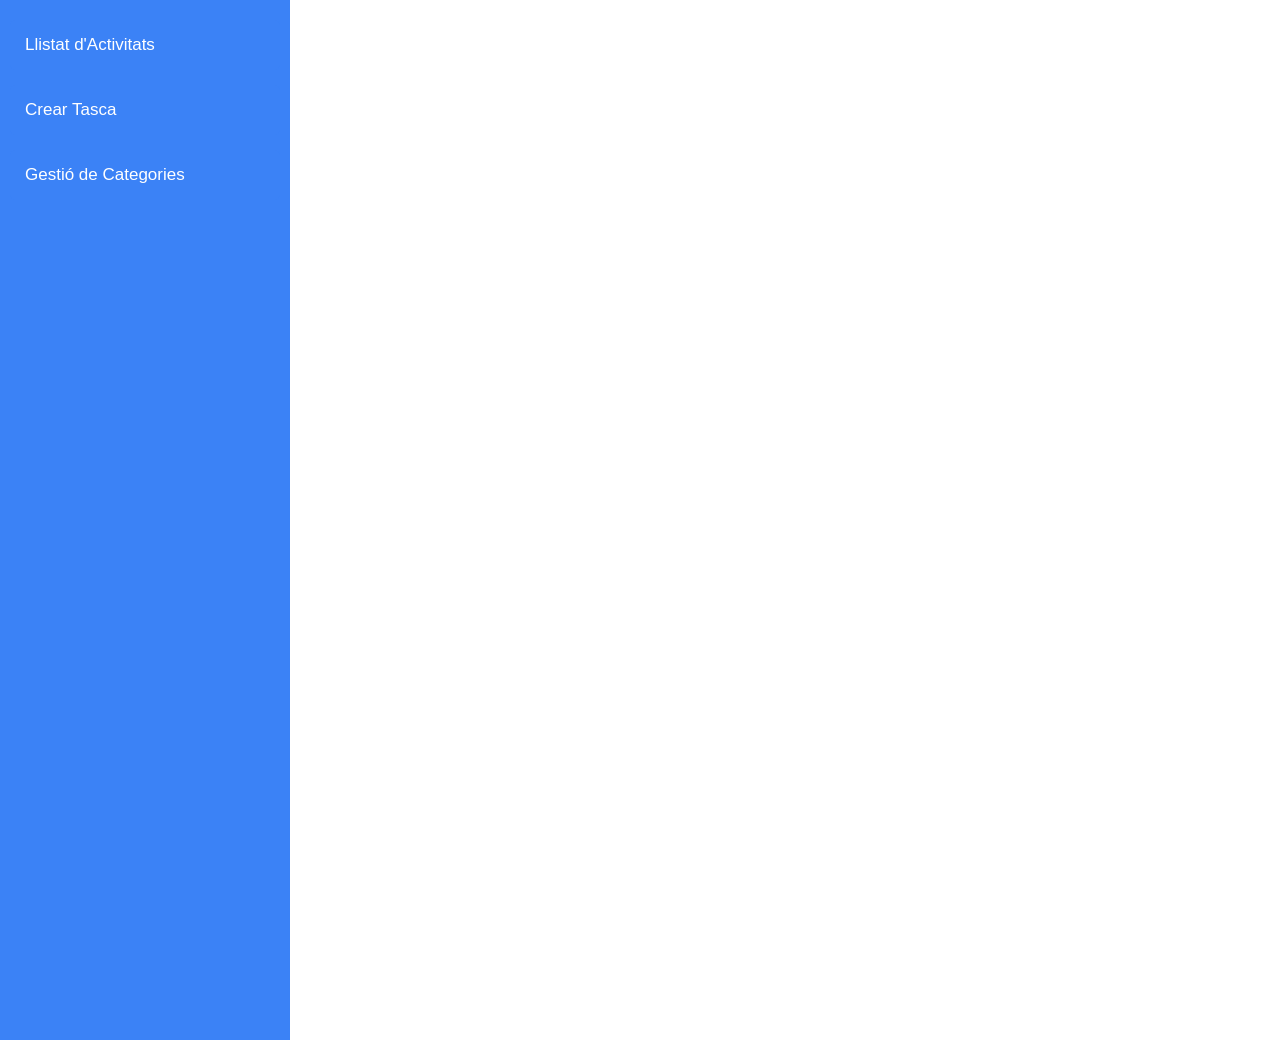
==== index.html @ 36e245d6 "feat: clase menu creada al css" ====
<!DOCTYPE html>
<html lang="ca">
    <head>
	    <meta charset="UTF-8">
	    <meta name="viewport" content="width=device-width, initial-scale=1">
	    <meta name="description" content="Gestor personal d'activitats">
	    <meta name="author" content="">

        <link rel="stylesheet" href="css/style.css">
	    <link rel="apple-touch-icon" href="">
	    <link rel="icon" href="" type="">
    </head>

    <body>
        <div class="menu">
            <button onclick="irPagina('index.html')">Llistat d'Activitats</button>
            <button onclick="irPagina('crear-tasca.html')">Crear Tasca</button>
            <button onclick="irPagina('categories.html')">Gestió de Categories</button>
        </div>

        <div class="contingut">
        </div>

    </body>
</html>
---- css/style.css ----
body {
    margin: 0;
    display: flex;
}

.menu {
    width: 270px;
    height: 1000px;
    background-color: #3b82f6;
    display: flex;
    flex-direction: column;
    padding: 20px 10px;
    gap: 15px;
}

.menu button {
    background-color: #3b82f6;
    border: none;
    color: white;
    padding: 15px;
    text-align: left;
    font-size: 17px;
    cursor: pointer;
    border-radius: 5px;
}

.menu button:hover {
    background-color: #2563eb;
}

.contingut {
    flex: 1;
    padding: 20px;
}
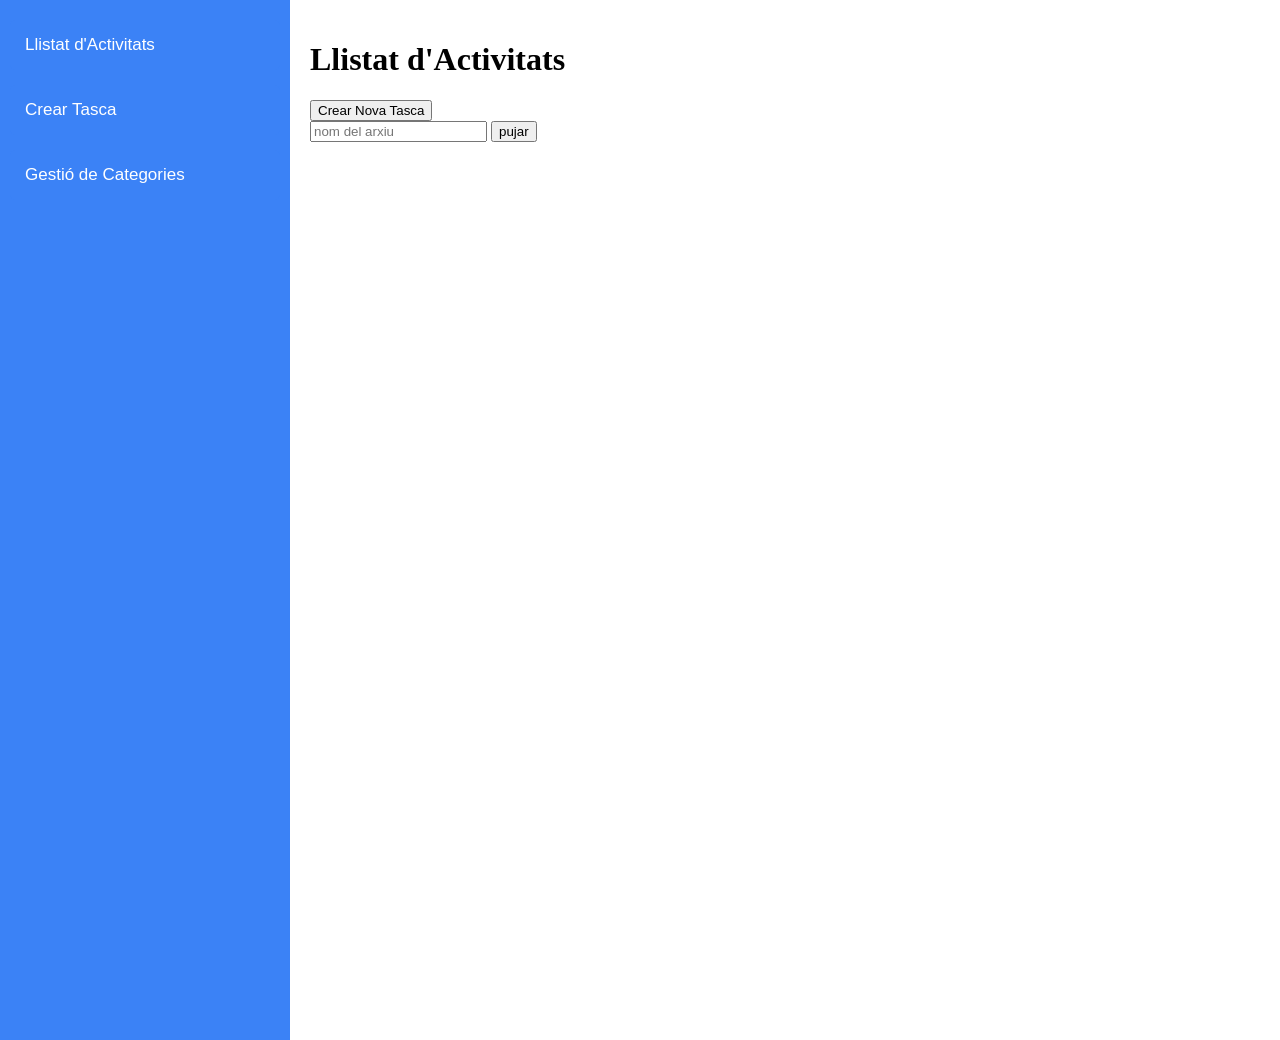
==== commit 4c8aa672: "feat: estructura bàsica html per Llistat d'Activitats" ====
--- a/index.html
+++ b/index.html
@@ -19,6 +19,16 @@
         </div>
 
         <div class="contingut">
+            <div class="header">
+                <h1>Llistat d'Activitats</h1>
+                <div class="accions">
+                    <button class="boto-crear">Crear Nova Tasca</button>
+                    <div class="importar">
+                        <input type="text" placeholder="nom del arxiu">
+                        <button class="boto-pujar">pujar</button>
+                    </div>
+                </div>
+            </div>
         </div>
 
     </body>
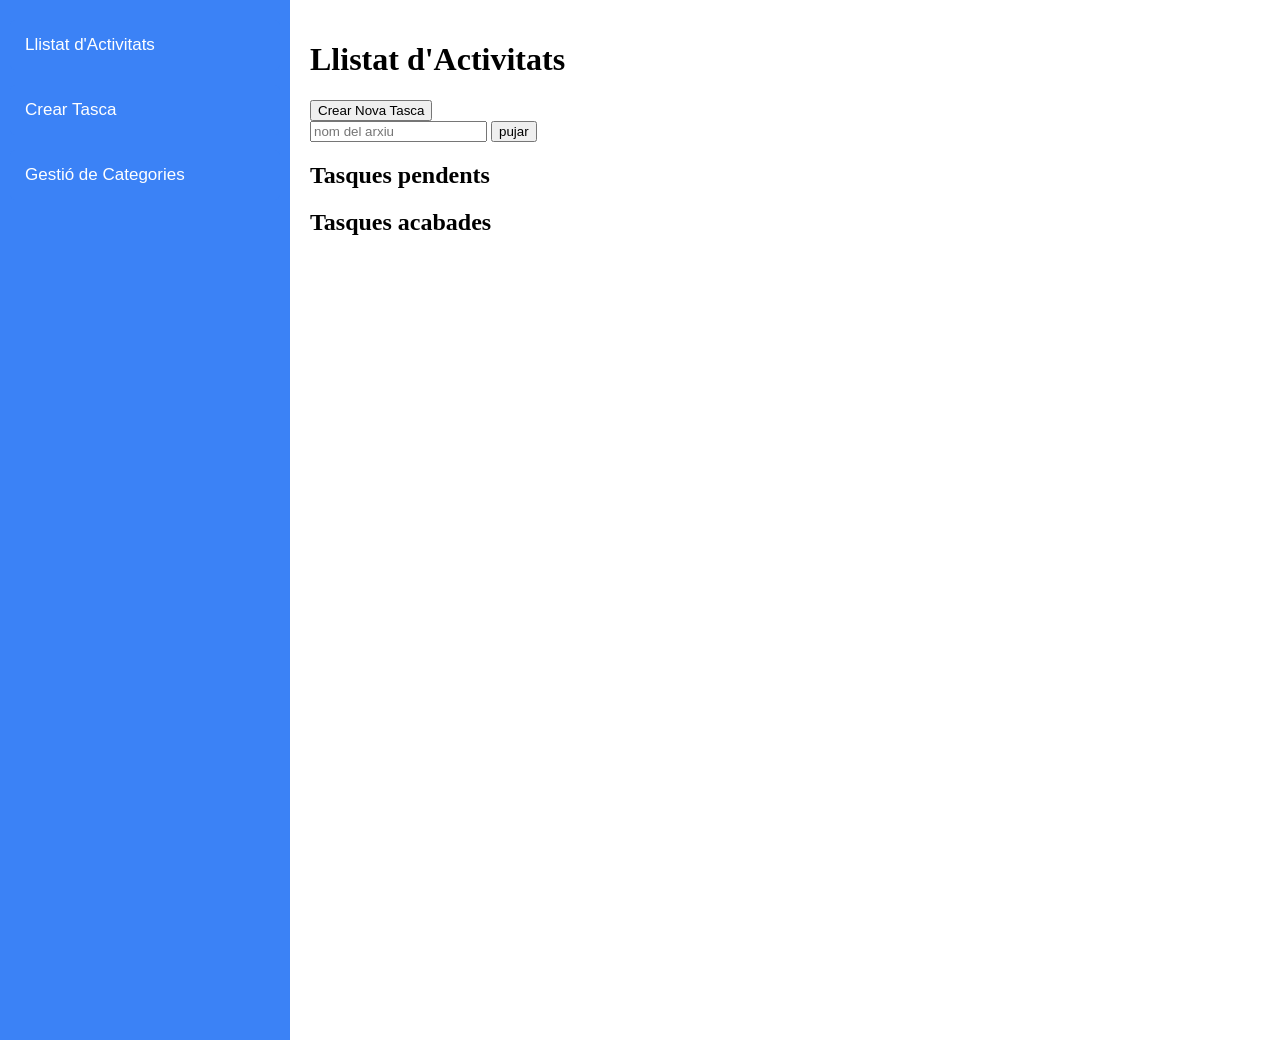
==== commit 9854004a: "feat: apartats html per Tasques pendents i Tasques acabades creats" ====
--- a/index.html
+++ b/index.html
@@ -29,7 +29,19 @@
                     </div>
                 </div>
             </div>
+
+            <div class="apartat">
+                <h2>Tasques pendents</h2>
+                <div id="tasques-pendents">
+                </div>
+            </div>
+
+            <div class="apartat">
+                <h2>Tasques acabades</h2>
+                <div id="tasques-acabades">
+                </div>
+            </div>
+
         </div>
-
     </body>
 </html>
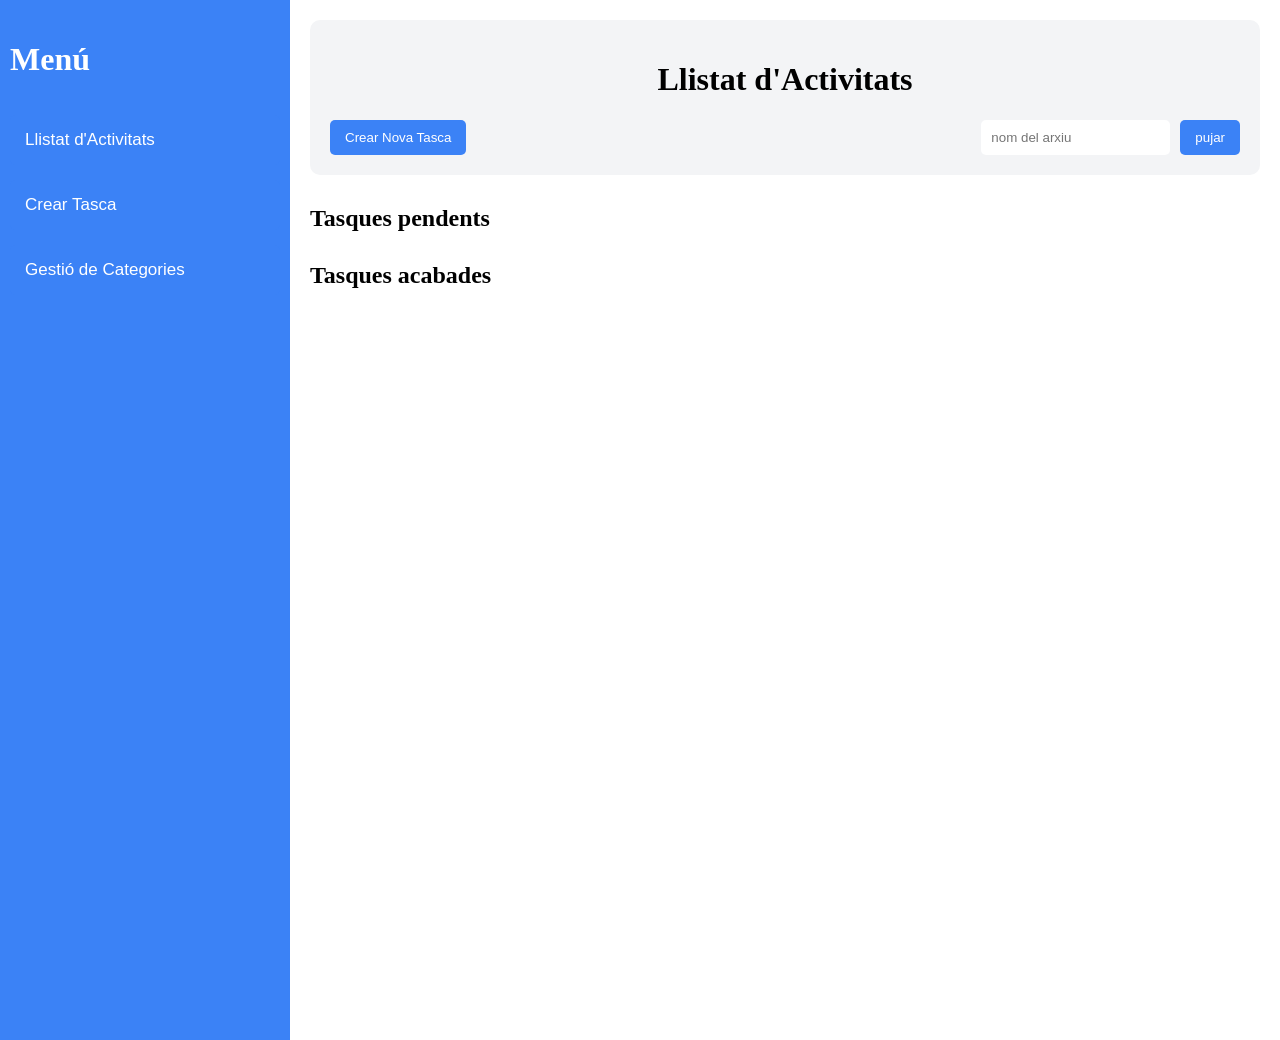
==== commit fcf7eca6: "feat: Text "Menú" afegit al menú" ====
--- a/index.html
+++ b/index.html
@@ -13,6 +13,7 @@
 
     <body>
         <div class="menu">
+            <h1>Menú</h1>
             <button onclick="irPagina('index.html')">Llistat d'Activitats</button>
             <button onclick="irPagina('crear-tasca.html')">Crear Tasca</button>
             <button onclick="irPagina('categories.html')">Gestió de Categories</button>
--- a/css/style.css
+++ b/css/style.css
@@ -11,6 +11,10 @@
     flex-direction: column;
     padding: 20px 10px;
     gap: 15px;
+}
+
+.menu h1 {
+    color: white;
 }
 
 .menu button {
@@ -31,4 +35,67 @@
 .contingut {
     flex: 1;
     padding: 20px;
+}
+
+/* header */
+.header {
+    background-color: #f3f4f6;
+    padding: 20px;
+    border-radius: 10px;
+}
+
+.header h1 {
+    display: flex;
+    justify-content: center;
+}
+
+/* accions */
+.accions {
+    display: flex;
+    justify-content: space-between;
+}
+
+/* Botó Crear Nova Tasca */
+.boto-crear {
+    background-color: #3b82f6;
+    color: white;
+    border: none;
+    padding: 10px 15px;
+    border-radius: 5px;
+    cursor: pointer;
+}
+
+.boto-crear:hover {
+    background-color: #2563eb;
+}
+
+/* importar */
+.importar {
+    display: flex;
+    gap: 10px;
+}
+
+.importar input {
+    padding: 10px;
+    border: 1px;
+    border-radius: 5px;
+}
+
+/* Botó pujar */
+.boto-pujar {
+    background-color: #3b82f6;
+    color: white;
+    border: none;
+    padding: 10px 15px;
+    border-radius: 5px;
+    cursor: pointer;
+}
+
+.boto-pujar:hover {
+    background-color: #2563eb;
+}
+
+/* apartats */
+.apartat {
+    margin-top: 30px;
 }
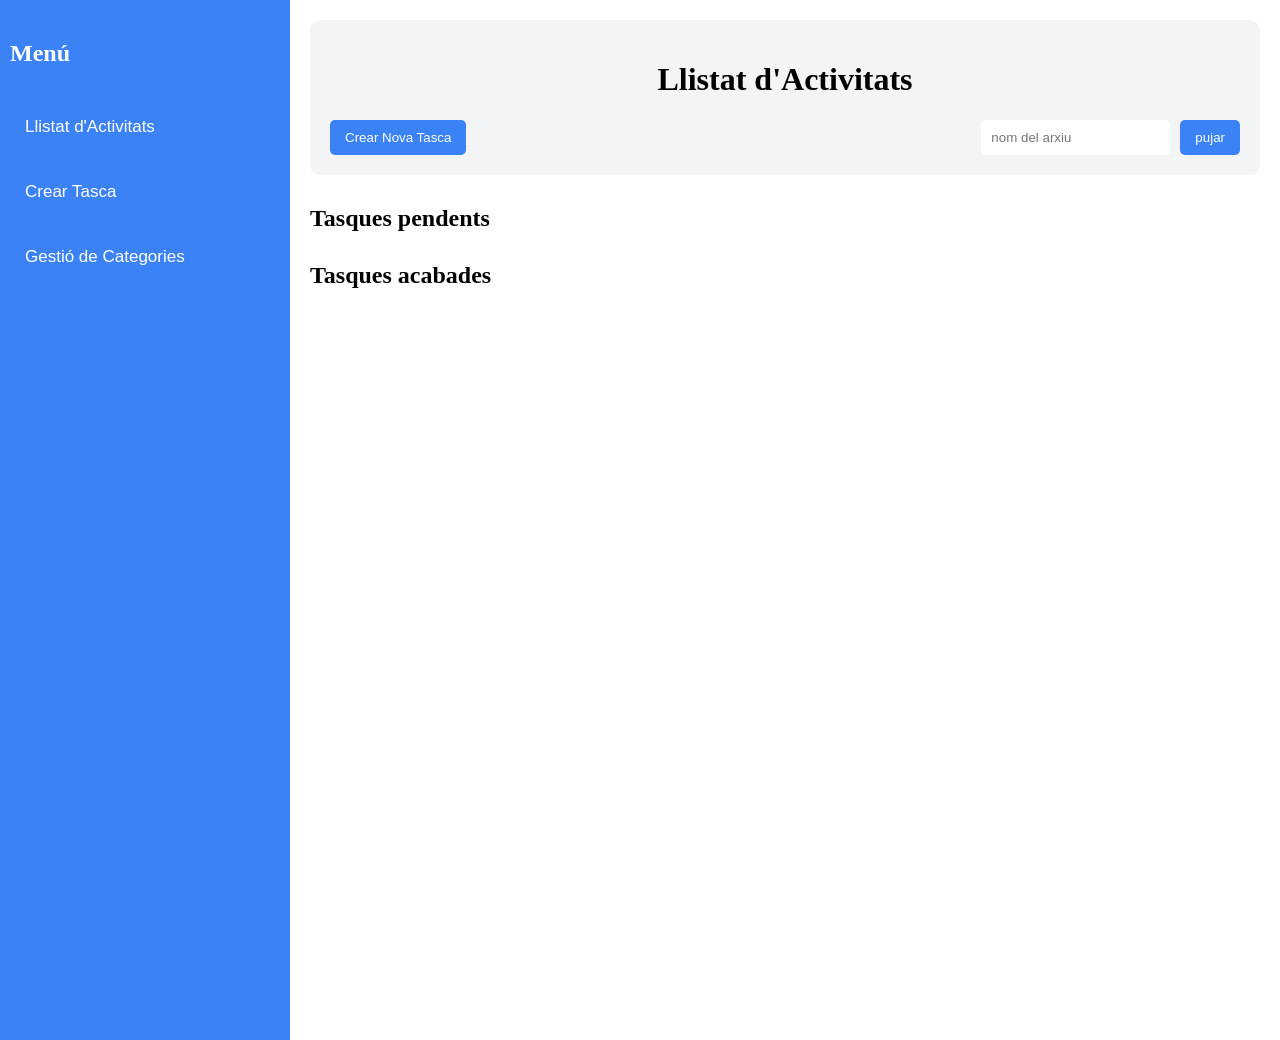
==== commit 25498a31: "fix: Titol "Menú" corregit al menú" ====
--- a/index.html
+++ b/index.html
@@ -13,7 +13,7 @@
 
     <body>
         <div class="menu">
-            <h1>Menú</h1>
+            <h2>Menú</h2>
             <button onclick="irPagina('index.html')">Llistat d'Activitats</button>
             <button onclick="irPagina('crear-tasca.html')">Crear Tasca</button>
             <button onclick="irPagina('categories.html')">Gestió de Categories</button>
--- a/css/style.css
+++ b/css/style.css
@@ -13,7 +13,7 @@
     gap: 15px;
 }
 
-.menu h1 {
+.menu h2 {
     color: white;
 }
 
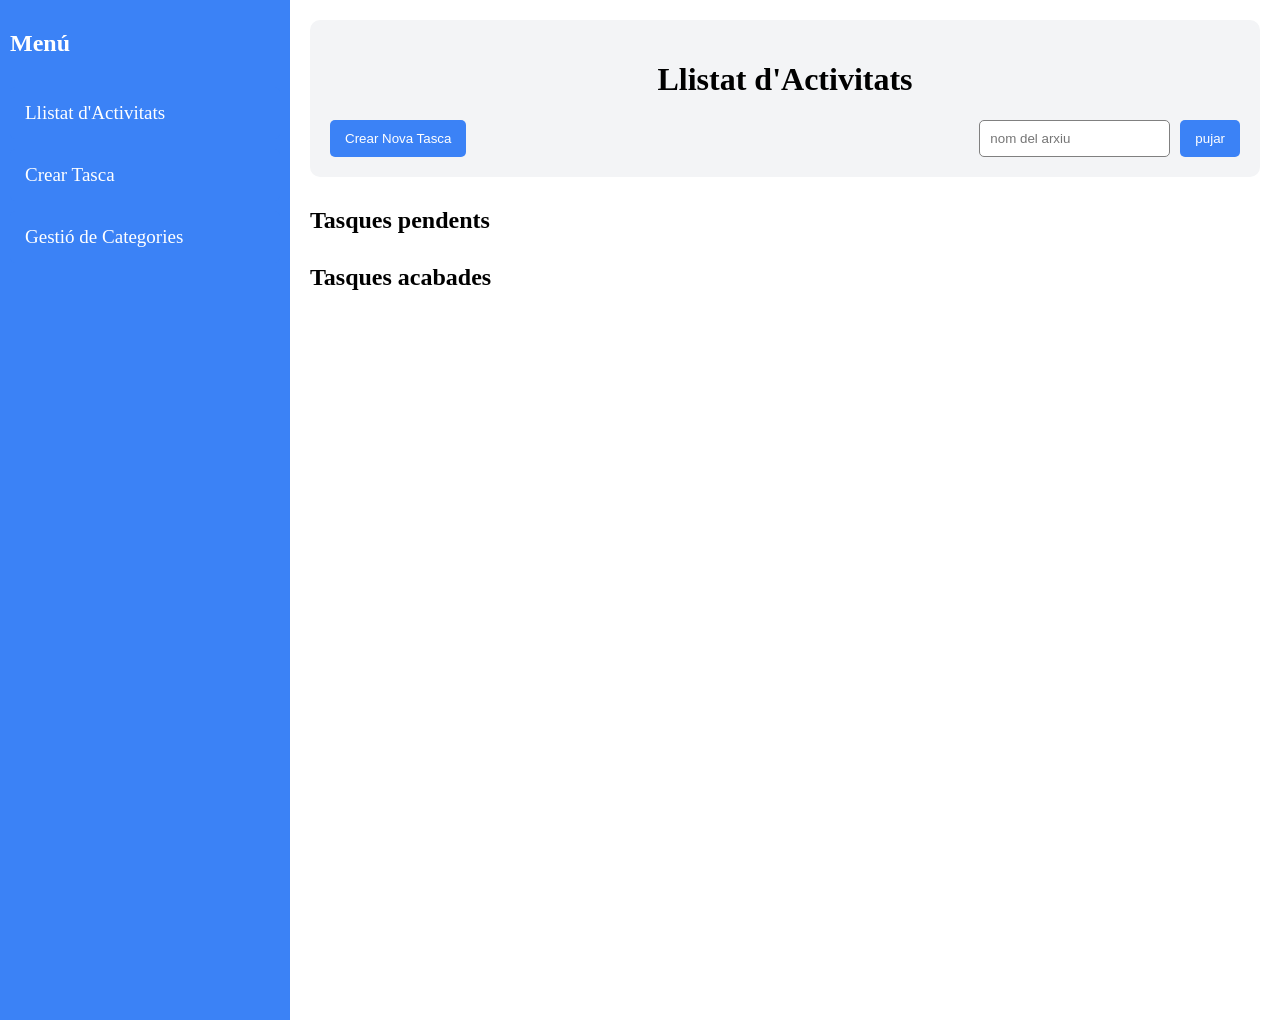
==== commit e2c33883: "fix: menú millorat i funcional" ====
--- a/index.html
+++ b/index.html
@@ -14,12 +14,12 @@
     <body>
         <div class="menu">
             <h2>Menú</h2>
-            <button onclick="irPagina('index.html')">Llistat d'Activitats</button>
-            <button onclick="irPagina('crear-tasca.html')">Crear Tasca</button>
-            <button onclick="irPagina('categories.html')">Gestió de Categories</button>
+            <a href="index.html">Llistat d'Activitats</a>
+            <a href="crear-tasca.html">Crear Tasca</a>
+            <a href="categories.html">Gestió de Categories</a>
         </div>
 
-        <div class="contingut">
+        <div class="contingut-index">
             <div class="header">
                 <h1>Llistat d'Activitats</h1>
                 <div class="accions">
--- a/css/style.css
+++ b/css/style.css
@@ -1,3 +1,5 @@
+/* INDEX.HTML */
+
 body {
     margin: 0;
     display: flex;
@@ -9,30 +11,31 @@
     background-color: #3b82f6;
     display: flex;
     flex-direction: column;
-    padding: 20px 10px;
-    gap: 15px;
+    padding: 10px 10px;
+    gap: 10px;
 }
 
 .menu h2 {
     color: white;
 }
 
-.menu button {
+.menu a {
     background-color: #3b82f6;
     border: none;
     color: white;
     padding: 15px;
     text-align: left;
-    font-size: 17px;
+    font-size: 19px;
     cursor: pointer;
     border-radius: 5px;
+    text-decoration: none;
 }
 
-.menu button:hover {
+.menu a:hover {
     background-color: #2563eb;
 }
 
-.contingut {
+.contingut-index {
     flex: 1;
     padding: 20px;
 }
@@ -45,8 +48,7 @@
 }
 
 .header h1 {
-    display: flex;
-    justify-content: center;
+    text-align: center;
 }
 
 /* accions */
@@ -77,7 +79,7 @@
 
 .importar input {
     padding: 10px;
-    border: 1px;
+    border: 1px solid gray;
     border-radius: 5px;
 }
 
@@ -98,4 +100,64 @@
 /* apartats */
 .apartat {
     margin-top: 30px;
+}
+
+/* CREAR-TASCA.HTML */
+
+/* contingut */
+.contingut-crear-tasca {
+    flex: 1;
+    padding: 20px;
+}
+
+/* formulari-contenidor */
+.formulari-contenidor {
+    background-color: #f3f4f6;
+    padding: 30px;
+    border-radius: 10px;
+    width: 600px;
+    margin: 0 auto;
+}
+
+.formulari-contenidor h1 {
+    text-align: center;
+}
+
+.formulari-contenidor button {
+    margin-top: 0;
+    margin-bottom: 20px;
+}
+
+/* Botó Crear Tasca */
+.boto-crear-tasca {
+    background-color: #3b82f6;
+    color: white;
+    border: none;
+    padding: 10px 15px;
+    border-radius: 5px;
+    cursor: pointer;
+}
+
+/* Formulari per Crear Nova Tasca */
+#formulari-nova-tasca {
+    display: flex;
+    flex-direction: column;
+    gap: 20px;
+}
+
+/* Camps del formulari */
+#formulari-nova-tasca input {
+    padding: 10px;
+    border: 1px solid gray;
+    border-radius: 5px;
+}
+#formulari-nova-tasca textarea {
+    padding: 10px;
+    border: 1px solid gray;
+    border-radius: 5px;
+}
+#formulari-nova-tasca select {
+    padding: 10px;
+    border: 1px solid gray;
+    border-radius: 5px;
 }
